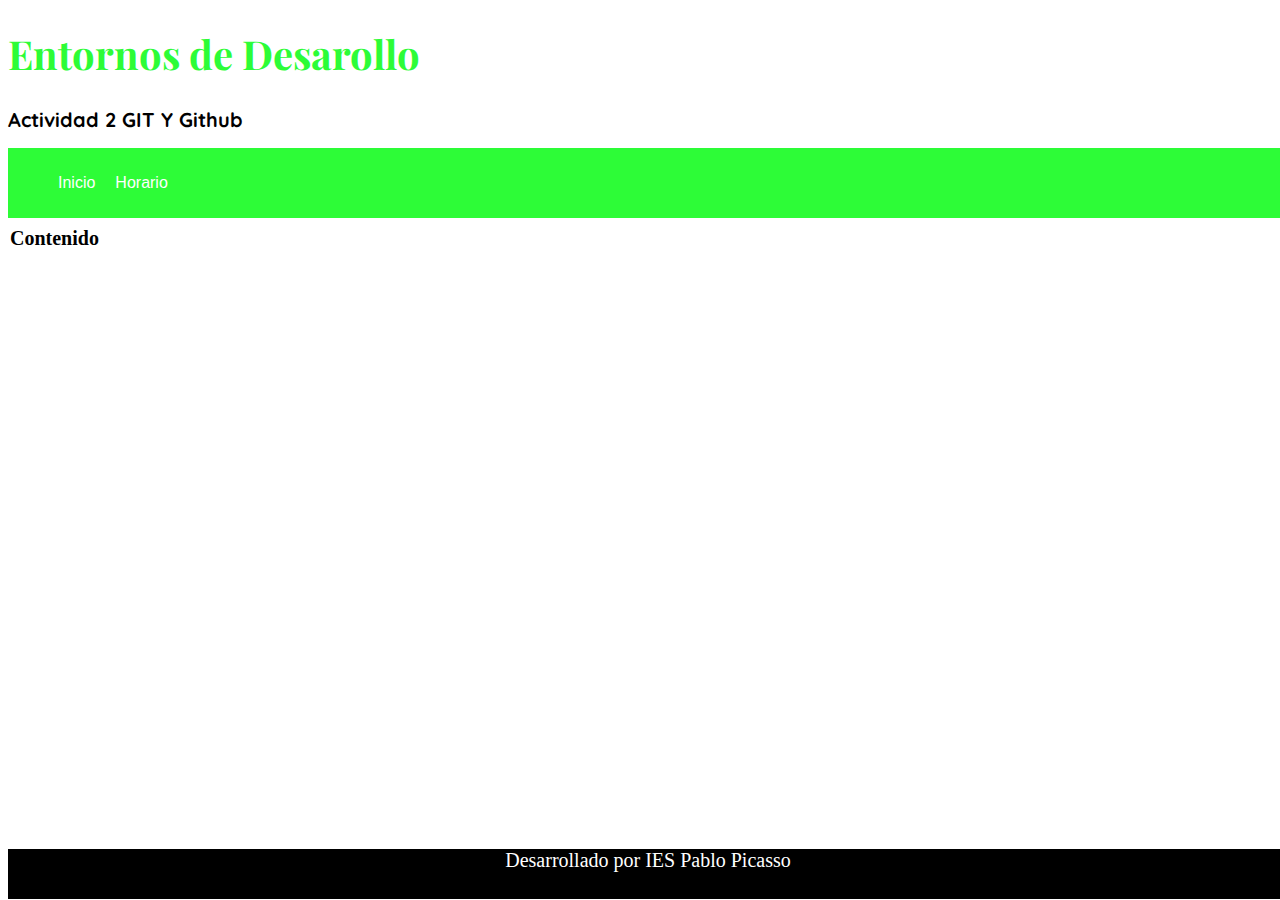
==== index.html @ f5b21e9a "V 1.0" ====
<!DOCTYPE html>
<html>
<head>
    <link rel="stylesheet" type="text/css" href="styles/estilos.css">
    <meta charset="UTF-8">
    <meta name="viewport" content="width=device-width, initial -scale=1.0">
    <link rel="preconnect" href="https://fonts.googleapis.com">
    <link rel="preconnect" href="https://fonts.gstatic.com" crossorigin>
    <link href="https://fonts.googleapis.com/css2?family=Playfair+Display&display=swap" rel="stylesheet"> 
    <link rel="preconnect" href="https://fonts.googleapis.com">
    <link rel="preconnect" href="https://fonts.gstatic.com" crossorigin>
    <link href="https://fonts.googleapis.com/css2?family=Playfair+Display&family=Quicksand&display=swap" rel="stylesheet">
</head>
<body>
    <h1> Entornos de Desarollo</h1>
    <h2>Actividad 2 GIT Y Github</h2>
    <header> 
        <nav>
            <ul>
            <li><a href="#">Inicio</a></li>
            <li><a href="#placa1">Horario</a></li>
            </ul>
        </nav>
    </header>        
   <h4 class="meme"> Contenido</h4>
    <footer> Desarrollado por IES Pablo Picasso</footer>
</body>
</html>
---- styles/estilos.css ----
/* Aqui ponemos los efectos de los formularios cuando le haces click, el color segun si es correcto o incorrecta*/

input[type=text] {
    width: 100%;
    padding: 12px 20px;
    margin: 30px 0;
    box-sizing: border-box;
    border: 3px solid #f01212;
    -webkit-transition: 0.5s;
    transition: 0.5s;
    outline: none;
    
  }
  
  input[type=text]:focus {
    border: 3px solid #59fd39;
  }

input:invalid{
  border: 4px solid orange;

}
input:valid{
  border: 8px solid aqua;
}
.cbox1 {
  font-size: 20px;
  color: white;
}
.custom-checkbox-label {
  color: white;
  font-size: 20px; 
}


 

 /* Configuracion del menu, para que sea fijo, o al poner el raton cambie de color,
  y que este situado a la izquierda de la pagina */
header {
    background:#2dfc37;
    width: 100%;
    position: fixed;
    z-index: 100;
  }

  nav {
    float: left;
  }
  
  nav ul {
    list-style: none;
    overflow: hidden; 
  }
  
  nav ul li {
    float: left;
    font-family: Arial, sans-serif;
    font-size: 16px;
  }
  nav ul li a {
    display:flex;
    padding: 10px;
    color: #fff;
    text-decoration: none;
  }
  nav ul li:hover {
    background: black;
  }
 
 .meme{
    font-size: 20px;
    color: black;
    left: 10px;
    position:absolute ;
    top: 200px;
}
  /*fin de configuracion del menu */
 

/*Centradores de texto: Son divs padres/hijos. los padres contendran 
las imagenes de fondo y los hijos el texto y estos se adecuaran a la posicion inicial de los padres */

.centrado{
    position: absolute;
    top: 50%;
    left: 50%;
    transform: translate(-50%, -50%);
    
}
/*Ajustes de titulos, tamaños de imagenes, divs e inputs y colorines*/
h1{
    font-size: 40px;
    color: #2dfc37;
    font-family: 'Playfair Display', serif;
}
h2{
    font-size: 20px;
    color: black;
    font-family: 'Quicksand', sans-serif;

}

footer{
    background: black;
    width: 100%;
    position:absolute;
    color: white;
    bottom: 1px;
    text-align: center;
    height: 50px;
    font-size: 20px
}



.secund{
  color: #70d6ff;
}

img{
    width: 1920px;
    height: 1020px;
}



.centrado2 h2{
  justify-content: center;  
  text-align: center;
  position: relative;
}  

div{
    text-align: center;
}


.panel2 div{
  text-align: center;
}

.centrado2{
  position: absolute;
  text-align:center;
  left: 150px;
  bottom:-900px;
}

.centrador3{
  position: absolute;
  text-align: center;
  right: 700px;
  bottom: -1900px;

}

input[type="radio"] {
  color: white;
  font-size: 40px;
}

p{
  color: white;
  font-size: 30px;
}
.comida{
  color: #F77F00;
  font-size: 30px;
}
.musica{
  color: #D62828ed;
  font-size: 30px;

}
.aficiones{
color: #05B2DC;
font-size: 30px;

}
.titulito{
  color: rgb(240, 74, 198);
}

h4{
  position: absolute;
  top: 900px;
  left: 200px;
  color: white;
}
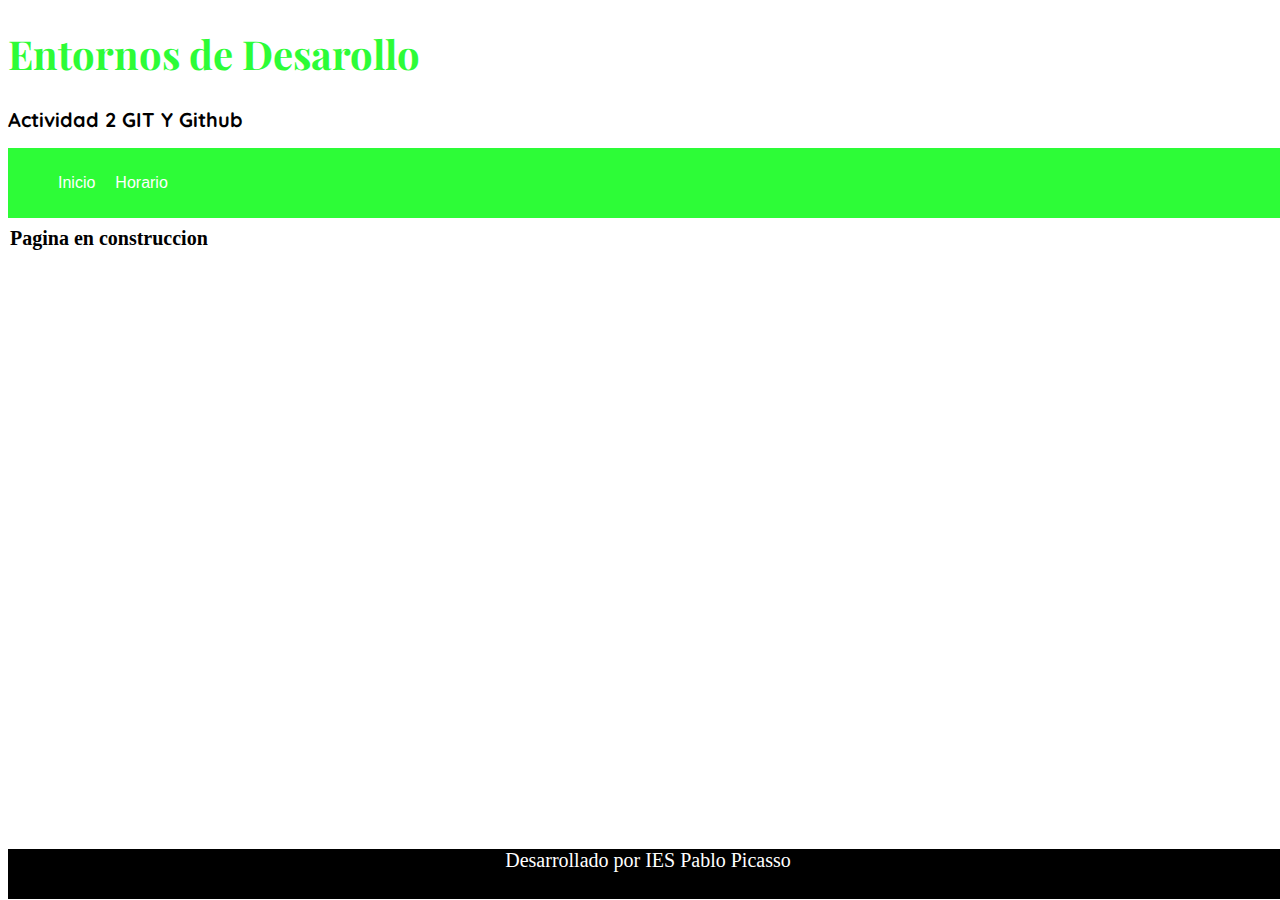
==== commit b4657a6e: "Construccion" ====
--- a/index.html
+++ b/index.html
@@ -22,7 +22,7 @@
             </ul>
         </nav>
     </header>        
-   <h4 class="meme"> Contenido</h4>
+   <h4 class="meme"> Pagina en construccion</h4>
     <footer> Desarrollado por IES Pablo Picasso</footer>
 </body>
-</html>+</html>
--- a/styles/estilos.css
+++ b/styles/estilos.css
@@ -1,36 +1,4 @@
 /* Aqui ponemos los efectos de los formularios cuando le haces click, el color segun si es correcto o incorrecta*/
-
-input[type=text] {
-    width: 100%;
-    padding: 12px 20px;
-    margin: 30px 0;
-    box-sizing: border-box;
-    border: 3px solid #f01212;
-    -webkit-transition: 0.5s;
-    transition: 0.5s;
-    outline: none;
-    
-  }
-  
-  input[type=text]:focus {
-    border: 3px solid #59fd39;
-  }
-
-input:invalid{
-  border: 4px solid orange;
-
-}
-input:valid{
-  border: 8px solid aqua;
-}
-.cbox1 {
-  font-size: 20px;
-  color: white;
-}
-.custom-checkbox-label {
-  color: white;
-  font-size: 20px; 
-}
 
 
  
@@ -78,16 +46,6 @@
   /*fin de configuracion del menu */
  
 
-/*Centradores de texto: Son divs padres/hijos. los padres contendran 
-las imagenes de fondo y los hijos el texto y estos se adecuaran a la posicion inicial de los padres */
-
-.centrado{
-    position: absolute;
-    top: 50%;
-    left: 50%;
-    transform: translate(-50%, -50%);
-    
-}
 /*Ajustes de titulos, tamaños de imagenes, divs e inputs y colorines*/
 h1{
     font-size: 40px;
@@ -112,80 +70,16 @@
     font-size: 20px
 }
 
-
-
-.secund{
-  color: #70d6ff;
-}
-
-img{
-    width: 1920px;
-    height: 1020px;
-}
-
-
-
-.centrado2 h2{
-  justify-content: center;  
-  text-align: center;
-  position: relative;
-}  
-
-div{
-    text-align: center;
-}
-
-
-.panel2 div{
-  text-align: center;
-}
-
-.centrado2{
-  position: absolute;
-  text-align:center;
-  left: 150px;
-  bottom:-900px;
-}
-
-.centrador3{
-  position: absolute;
-  text-align: center;
-  right: 700px;
-  bottom: -1900px;
-
-}
-
-input[type="radio"] {
-  color: white;
-  font-size: 40px;
-}
-
 p{
   color: white;
   font-size: 30px;
 }
-.comida{
-  color: #F77F00;
-  font-size: 30px;
-}
-.musica{
-  color: #D62828ed;
-  font-size: 30px;
-
-}
-.aficiones{
-color: #05B2DC;
-font-size: 30px;
-
-}
-.titulito{
-  color: rgb(240, 74, 198);
-}
 
 h4{
-  position: absolute;
-  top: 900px;
-  left: 200px;
-  color: white;
-}
+    position: absolute;
+    top: 900px;
+    left: 200px;
+    color: white;
+  }
+  
 
